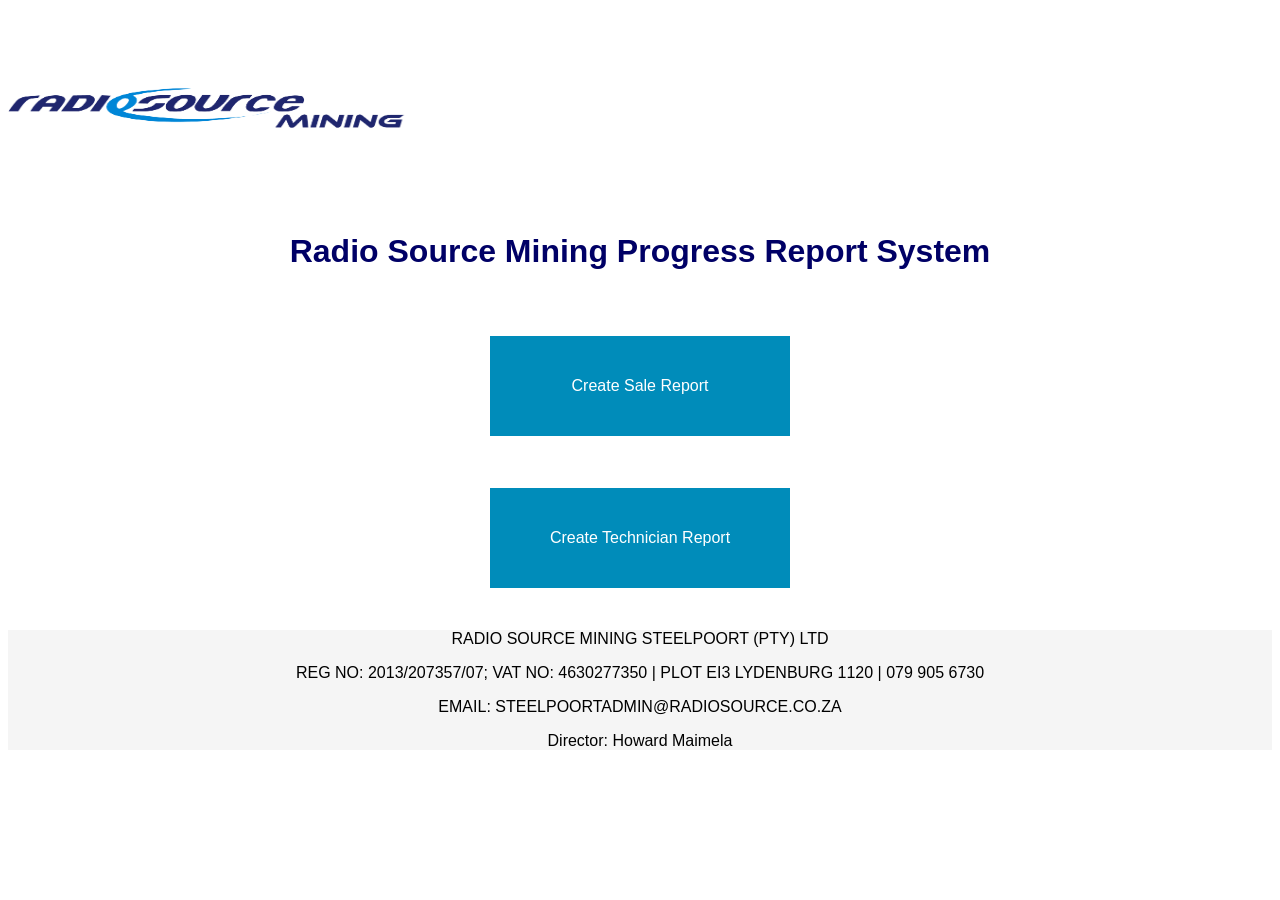
==== index.html @ e278192e "Add files via upload" ====
﻿
<!DOCTYPE html>
<html>
<head>
    <title>Radio Source Mining</title>
    <meta charset="UTF-8">
    <meta name="viewport" content="width=device-width, initial-scale=1.0">
    <style>

        body {
            font-family: sans-serif;
        }

        .button {
            border: none;
            color: white;
            padding: 15px 32px;
            text-align: center;
            text-decoration: none;
            display: inline-block;
            font-size: 16px;
            margin: 4px 2px;
            cursor: pointer;
            height: 100px;
            width: 300px;
        }

        .button2 {
            background-color: #008CBA;
        }
    </style>
</head>
<body>

    <nav>
        <div class="container">
            <img src="logo.png" alt="radioSource" style="width:400px;height:200px;">
        </div>
    </nav>

    <h1 style="text-align: center; color: rgb(0, 0, 102)">Radio Source Mining Progress Report System</h1><br />

    <div style="text-align: center; border: 2px solid white; padding: 20px;">
        <button class="button button2" onclick="location.href='report.html'">Create Sale Report</button>
    </div>

    <div style="text-align: center; border: 2px solid white; padding: 20px;">
        <button class="button button2" onclick="location.href='technician.html'">Create Technician Report</button>
    </div>

    <footer style="text-align:center; background-color: whitesmoke;">
        <p>RADIO SOURCE MINING STEELPOORT (PTY) LTD</p>
        <p>REG NO: 2013/207357/07; VAT NO: 4630277350 | PLOT EI3 LYDENBURG 1120 | 079 905 6730</p>
        <p>EMAIL: STEELPOORTADMIN@RADIOSOURCE.CO.ZA</p>
        <p>Director: Howard Maimela</p>
    </footer>

</body>
</html>
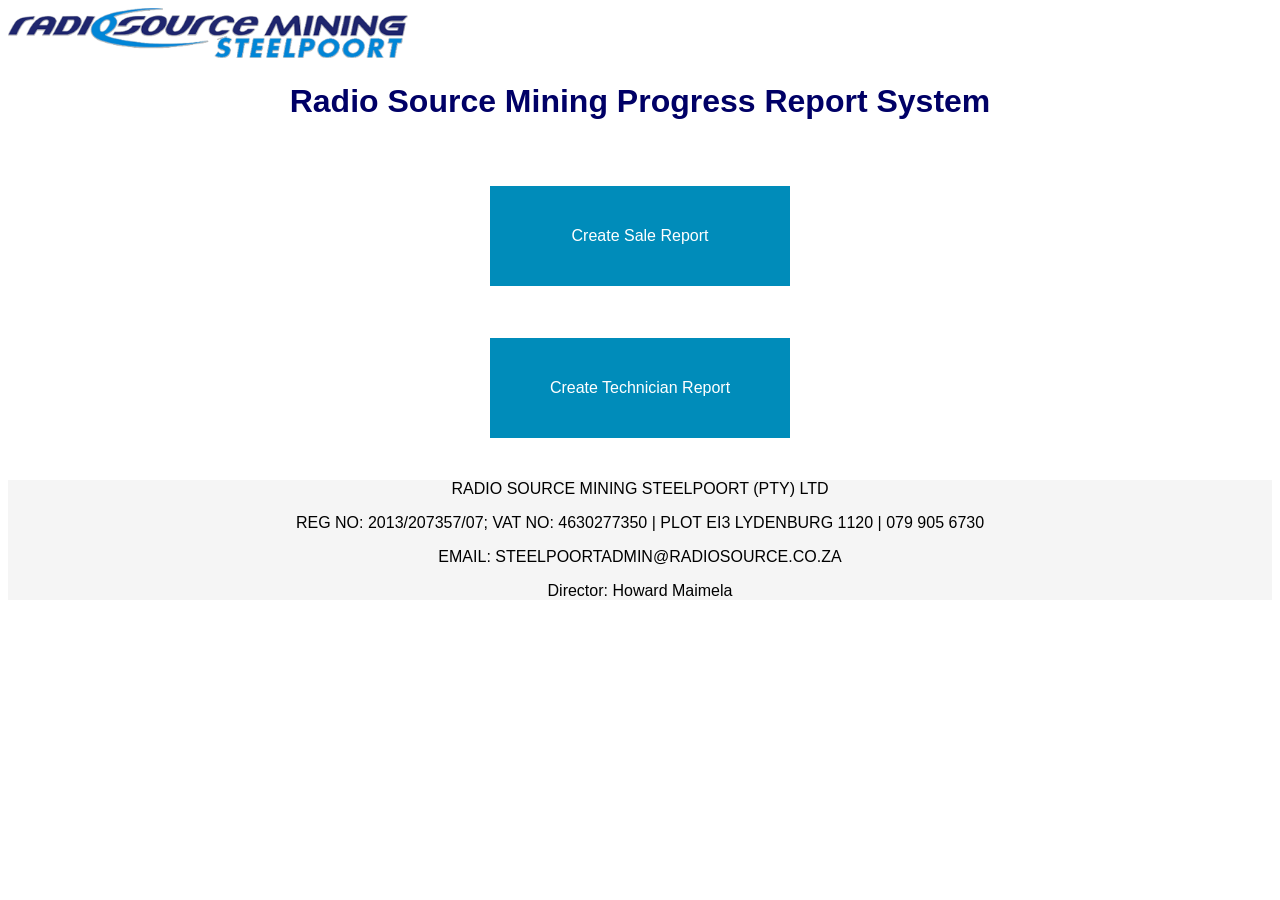
==== commit d90a6f18: "Add files via upload" ====
--- a/index.html
+++ b/index.html
@@ -34,7 +34,7 @@
 
     <nav>
         <div class="container">
-            <img src="logo.png" alt="radioSource" style="width:400px;height:200px;">
+            <img src="Radiosource.png" alt="radioSource" style="width:400px;height:50px;">
         </div>
     </nav>
 
